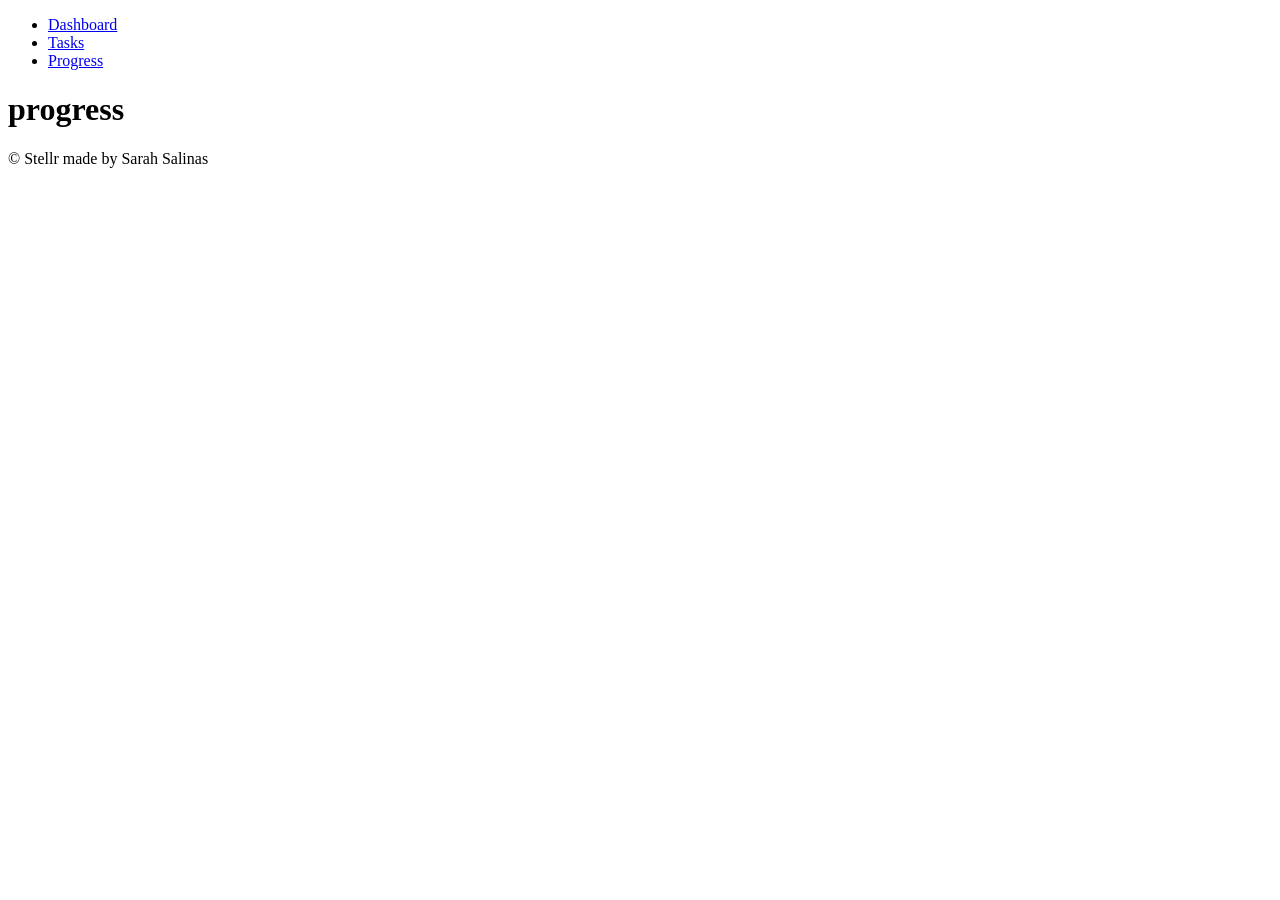
==== progress.html @ 604afc8d "separate html files created tasks and progress pages" ====
<!DOCTYPE html>
<html lang="en">
    <head>
        <meta charset="UTF-8">
        <meta name="viewport" content="width=device-width, initial-scale=1.0">
        <meta name="author" content="Sarah Salinas">
        <title>Stellr | Progress </title>
        <link rel="stylesheet" href="styles.css">
        <!-- adobe font -->
        <link href="" rel="stylesheet">
        <!-- my javascript -->
        <!-- <script src="script.js" defer></script> -->
    </head>
    <body>
        <header>
            <nav>
                <!-- navigation with working links -->
                <ul>
                    <li><a href="index.html">Dashboard</a></li>
                    <li><a href="tasks.html">Tasks</a></li>
                    <li><a href="#">Progress</a></li>
                </ul>
            </nav>
           <h1> progress</h1>
        </header>
        <main>
        </main>
        <footer>
            <p>&copy; Stellr made by Sarah Salinas</p>

        </footer>
    </body>
</html>
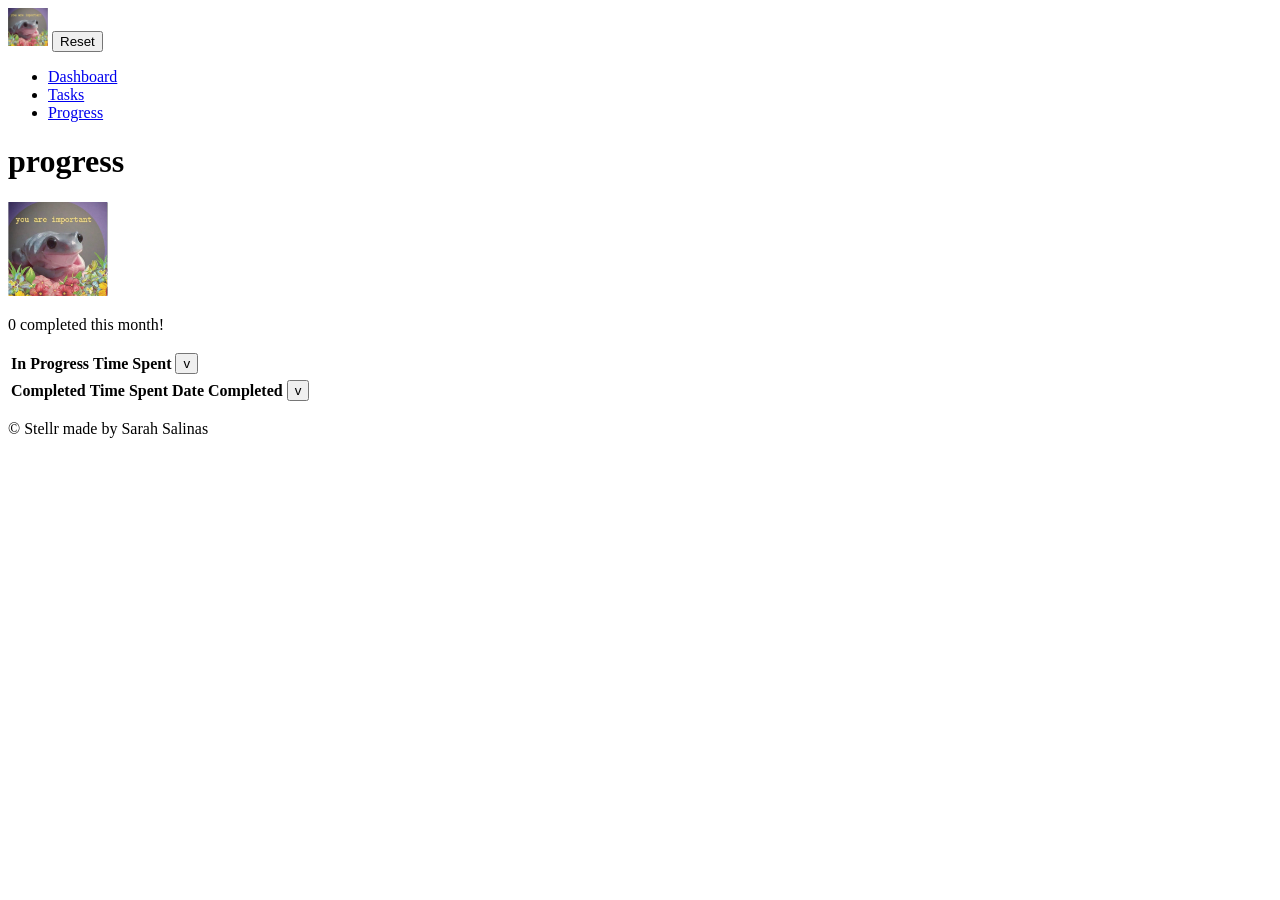
==== commit a7887406: "Added tables to progress page added tables and their corresponding ids for both in progress and comp" ====
--- a/progress.html
+++ b/progress.html
@@ -13,17 +13,48 @@
     </head>
     <body>
         <header>
+            <img src="images/froggie.png" alt="placeholder image of frog" width="40">
+            <button id="reset">Reset</button>
             <nav>
                 <!-- navigation with working links -->
                 <ul>
                     <li><a href="index.html">Dashboard</a></li>
                     <li><a href="tasks.html">Tasks</a></li>
-                    <li><a href="#">Progress</a></li>
+                    <li><a href="progress.html">Progress</a></li>
                 </ul>
             </nav>
-           <h1> progress</h1>
+            <h1> progress</h1>
+            <img src="images/froggie.png" alt="placeholder image of frog" width="100">
         </header>
         <main>
+            <section id="tasksCompleted">
+                <p><span id="numberCompleted">0</span> completed this month!</p>
+            </section>
+            <table id="inProgressTable">
+                <thead>
+                    <tr>
+                        <th>In Progress</th>
+                        <th>Time Spent</th>
+                        <th><button type="button" id="progressTableButton" aria-label="in progress tasks toggle" aria-expanded="true">v</button></th>
+                    </tr>
+                </thead>
+                <tbody>
+
+                </tbody>
+            </table>
+            <table id="completedTable">
+                <thead>
+                    <tr>
+                        <th>Completed</th>
+                        <th>Time Spent</th>
+                        <th>Date Completed</th>
+                        <th><button type="button" id="completedTableButton" aria-label="completed tasks toggle" aria-expanded="true">v</button></th>
+                    </tr>
+                </thead>
+                <tbody>
+
+                </tbody>
+            </table>
         </main>
         <footer>
             <p>&copy; Stellr made by Sarah Salinas</p>
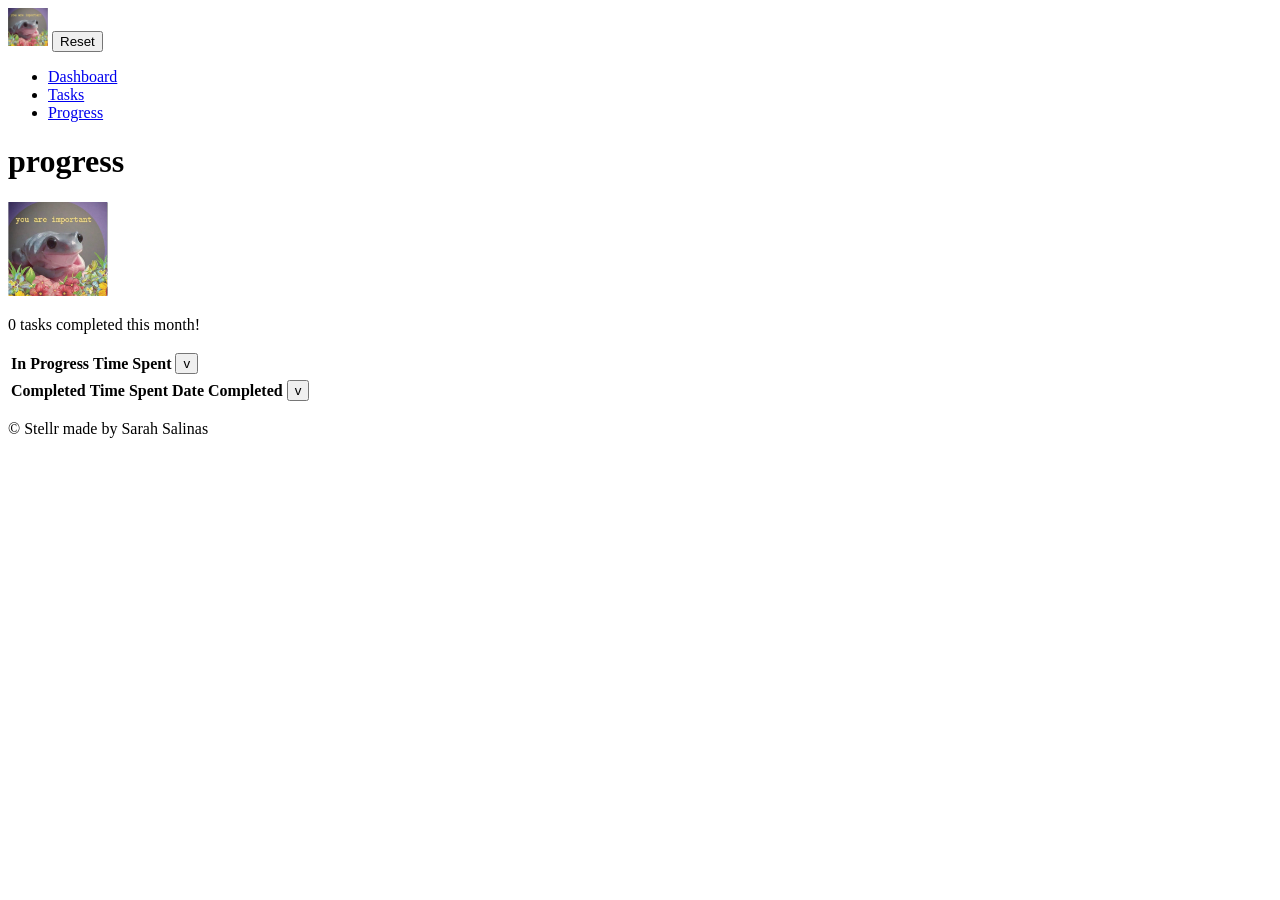
==== commit 5539377b: "created another js file to support progress page added shared.js and progress.js to reduce visual cl" ====
--- a/progress.html
+++ b/progress.html
@@ -8,8 +8,8 @@
         <link rel="stylesheet" href="styles.css">
         <!-- adobe font -->
         <link href="" rel="stylesheet">
-        <!-- my javascript -->
-        <!-- <script src="script.js" defer></script> -->
+        <script src="shared.js" defer></script>
+        <script src="progress.js" defer></script>
     </head>
     <body>
         <header>
@@ -28,7 +28,7 @@
         </header>
         <main>
             <section id="tasksCompleted">
-                <p><span id="numberCompleted">0</span> completed this month!</p>
+                <p><span id="numberCompleted">0</span> tasks completed this month!</p>
             </section>
             <table id="inProgressTable">
                 <thead>
@@ -38,7 +38,7 @@
                         <th><button type="button" id="progressTableButton" aria-label="in progress tasks toggle" aria-expanded="true">v</button></th>
                     </tr>
                 </thead>
-                <tbody>
+                <tbody id="inProgressBody">
 
                 </tbody>
             </table>
@@ -51,7 +51,7 @@
                         <th><button type="button" id="completedTableButton" aria-label="completed tasks toggle" aria-expanded="true">v</button></th>
                     </tr>
                 </thead>
-                <tbody>
+                <tbody id="completedBody">
 
                 </tbody>
             </table>
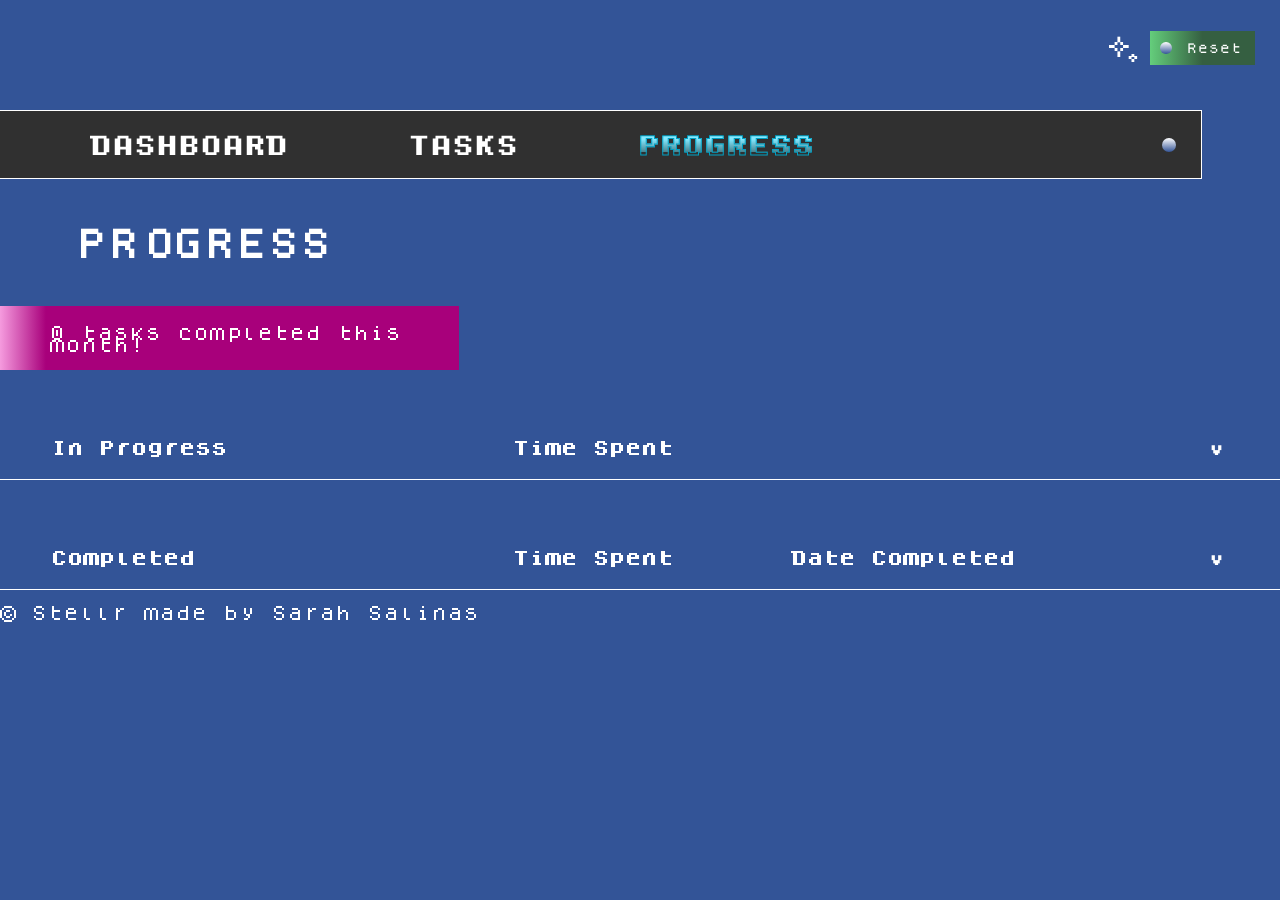
==== commit d91873b9: "css styling added most of css styling necessary for each page along with changes in html to support " ====
--- a/progress.html
+++ b/progress.html
@@ -13,18 +13,24 @@
     </head>
     <body>
         <header>
-            <img src="images/froggie.png" alt="placeholder image of frog" width="40">
-            <button id="reset">Reset</button>
-            <nav>
+            <div id="reset-container">
+                <p>D</p>
+                <button id="reset">Reset</button>
+            </div>
+            <div id="nav-container-2">
+                <nav>
                 <!-- navigation with working links -->
-                <ul>
-                    <li><a href="index.html">Dashboard</a></li>
-                    <li><a href="tasks.html">Tasks</a></li>
-                    <li><a href="progress.html">Progress</a></li>
-                </ul>
-            </nav>
+                    <ul>
+                        <li><a href="index.html">Dashboard</a></li>
+                        <li><a href="tasks.html">Tasks</a></li>
+                        <li><a href="progress.html" class="active">Progress</a></li>
+                    </ul>
+               </nav>
+           </div>
+            <div id="page-header">
             <h1> progress</h1>
-            <img src="images/froggie.png" alt="placeholder image of frog" width="100">
+            <p></p>
+           </div>
         </header>
         <main>
             <section id="tasksCompleted">
--- a/styles.css
+++ b/styles.css
@@ -0,0 +1,473 @@
+@font-face {
+    font-family: "dogica";
+    src: url("fonts/dogica.ttf") format("truetype");
+}
+
+@font-face {
+    font-family: "dogicabold";
+    src: url("fonts/dogicabold.ttf") format("truetype");
+}
+
+@font-face {
+    font-family: "emoji";
+    src: url("fonts/emoji.ttf") format("truetype");
+}
+
+:root {
+    --black: #000000;
+    --white: #FFFFFF;
+    --navy: #335497;
+    --lightpink: #F59BDE;
+    --darkpink: #A8007B;
+    /* navigation bar */
+    --babyblue: #84E9FF;
+    --teal: #00A1C4;
+    --gray: #303030;
+    /* dialog */
+    --lightgray: #D9D9D9;
+    --red: #FF4C4C;
+    --blue: #0040FF;
+    /* reset button */
+    --lightgreen: #77FA93;
+    --darkgreen: #355F41;
+    /* fonts */
+    --dogica: "dogica", Courier, monospace;
+    --dogicabold: "dogicabold", Courier, monospace;
+    --emoji: "emoji", "Apple Color Emoji", "Segoe UI Emoji", "Noto Color Emoji", sans-serif;
+}
+
+body {
+    color: var(--white);
+    font-family: var(--dogica);
+    background-color: var(--navy);
+    margin: 0;
+}
+
+h1 {
+    color: var(--white);
+    font-family: var(--dogicabold);
+}
+
+/* reset button and img */
+#reset-container {
+    display: flex;
+    justify-content: flex-end;
+    align-items: center;
+    gap: 10px;
+    padding: 25px 25px 0 0;
+}
+
+#reset {
+    color: var(--white);
+    padding: 11px 13px 11px 10px;
+    font-family: var(--dogica);
+    font-size: 11px;
+    border: none;
+    background: linear-gradient(
+        to right,
+        var(--lightgreen) -20%,
+        var(--darkgreen) 50%
+    );
+    display: flex;
+    align-items: center;
+    gap: 10px;
+}
+
+#reset::before {
+    content: "";
+    border-radius: 50%;
+    width: 12px;
+    height: 12px;
+    margin-right: 5px;
+    display: inline-block;
+    background: linear-gradient(
+        to bottom,
+        var(--white),
+        var(--navy)
+    );
+}
+
+#reset-container p {
+    font-family: var(--emoji);
+    font-size: 45px;
+    margin: 0;
+    /* move sparkle down a bit */
+    transform: translateY(3px);
+}
+
+/* dashboard greeting */
+#greeting-container {
+    text-transform: uppercase;
+    padding: 30px 0 25px 4%;
+}
+
+#pageGreeting {
+    font-size: 40px;
+}
+
+/* nav */
+#nav-container nav ul {
+    display: flex;
+    align-items: center;
+    list-style: none;
+    gap: 50px;
+}
+
+nav {
+    display: flex;
+    align-items: center;
+    padding: 9px 25px 9px 50px;
+    background: var(--gray);
+    border: 1px solid var(--white);
+    width: 88%;
+    border-left: none;
+    justify-content: space-between;
+}
+
+nav::after {
+    content: "";
+    border-radius: 50%;
+    width: 14px;
+    height: 14px;
+    display: inline-block;
+    background: linear-gradient(
+        to bottom,
+        var(--white),
+        var(--navy)
+    );
+}
+
+nav ul li a {
+    color: var(--white);
+    text-decoration: none;
+    text-transform: uppercase;
+    font-family: var(--dogicabold);
+    font-size: 22px;
+}
+
+nav ul li a:hover {
+    color: var(--teal);
+}
+
+nav ul li a.active {
+    color: transparent;
+    background: linear-gradient(
+        to bottom,
+        var(--babyblue) 20%,
+        var(--black) 200%
+    );
+    -webkit-text-stroke: 1px var(--teal);
+    background-clip: text;
+}
+
+nav ul li a.active:hover {
+    color: var(--white);
+}
+
+
+/* task page */
+#page-header {
+    display: flex;
+    align-items: center;
+    padding: 30px 0 25px 6%;
+    margin-bottom: 5px;
+}
+
+#page-header h1 {
+    text-transform: uppercase;
+    font-family: var(--dogica);
+}
+
+#nav-container-2 nav {
+    margin-top: 40px;
+}
+
+#nav-container-2 nav ul {
+    display: flex;
+    align-items: center;
+    list-style: none;
+    gap: 120px;
+}
+
+/* new task button */
+#newTask {
+    color: var(--white);
+    padding: 11px 17px 11px 15px;
+    font-family: var(--dogica);
+    font-size: 11px;
+    border: none;
+    background: linear-gradient(
+        to right,
+        var(--lightpink) 0%,
+        var(--darkpink) 45%
+    );
+    display: flex;
+    align-items: center;
+    gap: 10px;
+    margin-left: 7rem;
+}
+
+#newTask::before {
+    content: "";
+    border-radius: 50%;
+    width: 12px;
+    height: 12px;
+    margin-right: 5px;
+    display: inline-block;
+    background: linear-gradient(
+        to bottom,
+        var(--white),
+        var(--navy)
+    );
+}
+
+#newTask:hover {
+    background: linear-gradient(
+        to right,
+        var(--babyblue),
+        var(--navy)
+    );
+    border: 1px solid var(--white);
+    cursor: pointer;
+}
+
+/* tasks */
+#tasksContainer {
+    padding: 60px 0 25px 0;
+}
+
+th {
+    font-family: var(--dogicabold);
+    text-align: left;
+    border-bottom: 1px solid var(--white);
+    padding-bottom: 25px;
+}
+
+#tasksContainer thead::after {
+    content: "";
+    display: table-row;
+    height: 30px;
+}
+
+#tasksContainer table {
+    width: 100%;
+    border-collapse: collapse;
+}
+
+/* targets name column */
+#tasksContainer th:nth-child(1) {
+    width: 40%;
+}
+
+#tasksContainer th:nth-child(2) {
+    width: 25%;
+}
+
+#tasksContainer th:nth-child(3) {
+    width: 35%;
+}
+
+#tasksContainer th:first-child,
+#tasksContainer td:first-child {
+    padding-left: 4%;
+}
+
+/* styling for table data cells */
+#tasksContainer td {
+    padding: 20px 0;   
+}
+
+#tasksContainer tbody tr:hover {
+    background: linear-gradient(
+        to right,
+        var(--lightpink) 0%,
+        var(--darkpink) 10%
+    ) 
+    0 1px / calc(88% + 74px) calc(100% - 2px) no-repeat,
+    linear-gradient(
+        var(--white),
+        var(--white)
+    )
+    0 0 / calc(88% + 75px) 100% no-repeat;
+}
+
+/* styling for task buttons */
+.focus-button {
+    background-image: url("images/clock.png");
+    width: 30px;
+    height: 30px;
+    background-size: contain;
+    background-repeat: no-repeat;
+    background-position: center;
+    border: none;
+    background-color: transparent;
+    position: absolute;
+    right: 90px;
+    transform: translateY(calc(-50% + 7px));
+}
+
+.complete-button {
+    background-image: url("images/checkmark.png");
+    width: 30px;
+    height: 30px;
+    background-size: contain;
+    background-repeat: no-repeat;
+    background-position: center;
+    border: none;
+    background-color: transparent;
+    margin-left: 25px;
+    position: absolute;
+    right: 40px;
+    transform: translateY(calc(-50% + 7px));
+}
+
+.edit-button {
+    margin-left: 25px;
+    background-image: url("images/pencil.png");
+    width: 20px;
+    height: 20px;
+    background-size: contain;
+    background-repeat: no-repeat;
+    background-position: center;
+    border: none;
+    background-color: transparent;
+}
+
+.focus-button:hover, .complete-button:hover, .edit-button:hover {
+    cursor: pointer;
+    filter: brightness(80%);
+    filter: drop-shadow(0 0 10px var(--white));
+}
+
+
+/* focus timer */
+#focusTimer {
+    position: fixed;
+    top: 0;
+    left: 0;
+    width: 100%;
+    height: 100%;
+    background-color: var(--navy);
+    /* high just in case */
+    z-index: 10;
+}
+
+#focus-image {
+    display: flex;
+    justify-content: center;
+    align-items: center; 
+}
+
+#focusTimer img {
+    padding-top: 30px;
+    width: 400px;
+    height: 400px;
+}
+
+#focus-banner {
+    display: flex;
+    gap: 10px;
+    padding: 9px 25px 9px 50px;
+    background: linear-gradient(
+        to right,
+        var(--lightpink) 0%,
+        var(--darkpink) 10%
+    ); 
+    border: 1px solid var(--white);
+    width: 88%;
+    border-left: none;
+}
+
+#focusTimerTaskName, #timerCountDown {
+    font-family: var(--dogicabold);
+}
+
+#time-count {
+    display: flex;
+    justify-content: center;
+}
+
+#timerCountDown {
+    font-size: 5rem;
+}
+
+#focus-controls {
+    display: flex;
+    align-items: center;
+    justify-content: center;
+    gap: 50px;
+}
+
+#pause, #end, #addTime {
+    color: var(--black);
+    width: 200px;
+    height: 90px;
+    padding: 20px;
+    font-family: var(--dogica);
+    text-transform: uppercase;
+    font-size: 12px;
+    background: var(--lightgray);
+    cursor: pointer;
+    box-shadow:  0 -3px 3.9px 5px rgba(0, 0, 0, 0.57) inset, 13px 13px 7.7px 1px rgba(255, 255, 255, 0.89) inset;
+}
+
+#focus-controls button:hover {
+    filter: brightness(90%);
+}
+
+#focus-controls button:active {
+    transform: translateY(2px);
+    filter: brightness(80%);
+}
+
+/* progress page */
+#tasksCompleted {
+    display: flex;
+    gap: 10px;
+    padding: 4px 25px 4px 50px;
+    background: linear-gradient(
+        to right,
+        var(--lightpink) 0%,
+        var(--darkpink) 10%
+    );
+    width: 30%;
+    border-left: none;
+}
+
+#inProgressTable, #completedTable {
+    width: 100%;
+    border-collapse: collapse;
+    margin-top: 70px;
+}
+
+#inProgressTable th:nth-child(1), #completedTable th:nth-child(1) {
+    width: 40%;
+}
+
+#inProgressTable th:first-child, #inProgressTable td:first-child, #completedTable th:first-child, #completedTable td:first-child {
+    padding-left: 4%;
+}
+
+#inProgressTable td, #completedTable td {
+    padding: 25px 0;   
+}
+
+#inProgressTable th:last-child, #completedTable th:last-child {
+    text-align: right;
+    padding-right: 4%;
+    width: 8%;
+}
+
+/* collapsible buttons */
+#progressTableButton, #completedTableButton {
+    background-color: transparent;
+    border: none;
+    color: var(--white);
+    font-family: var(--dogicabold);
+    cursor: pointer;
+}
+
+#progressTableButton:hover, #completedTableButton:hover {
+    /* color: var(--gray); */
+    text-shadow: 0 0 25px var(--white);
+} 
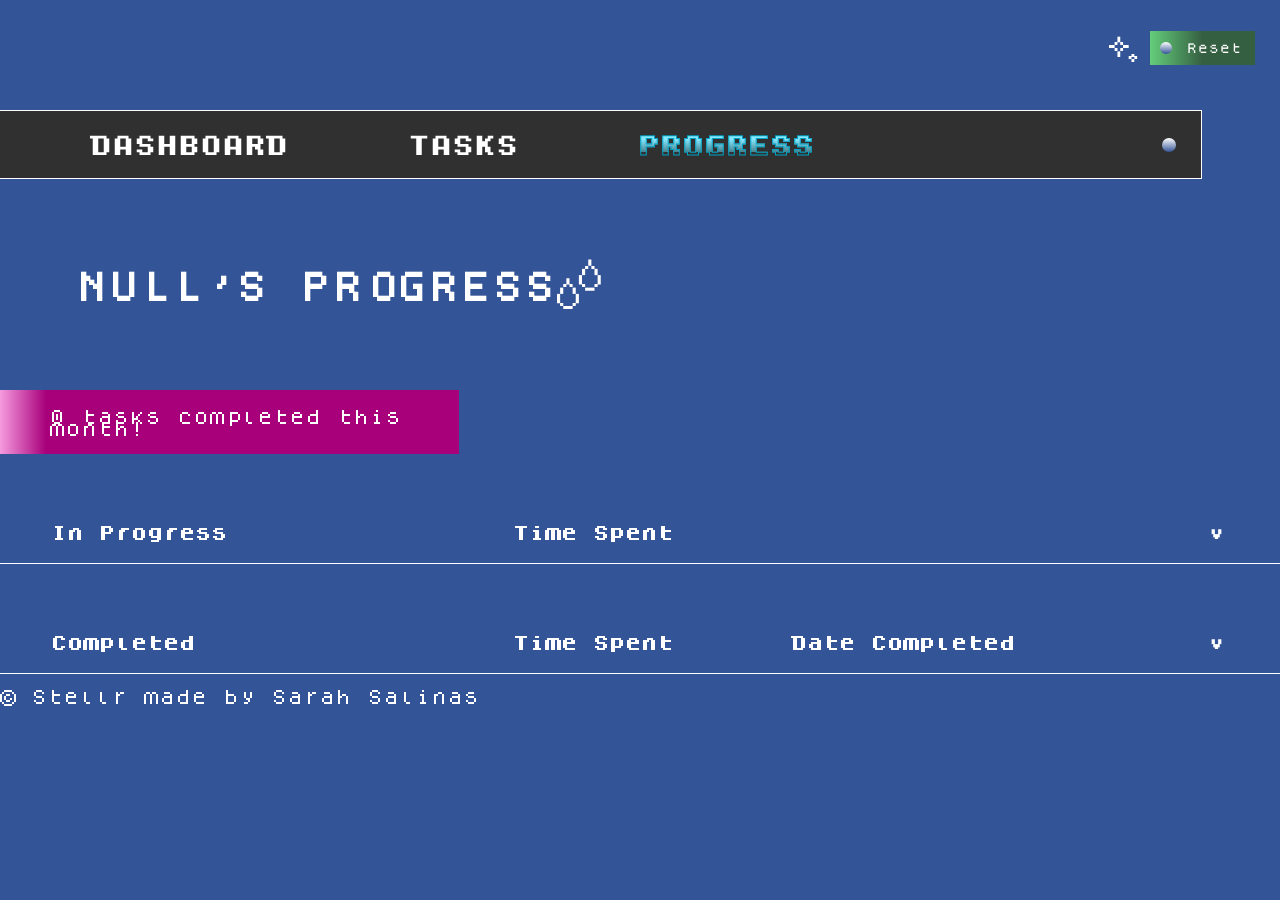
==== commit 4f388fcb: "update to html and respective scripts made emojis on each page with separate greeting <p> ids. Added" ====
--- a/progress.html
+++ b/progress.html
@@ -6,7 +6,6 @@
         <meta name="author" content="Sarah Salinas">
         <title>Stellr | Progress </title>
         <link rel="stylesheet" href="styles.css">
-        <!-- adobe font -->
         <link href="" rel="stylesheet">
         <script src="shared.js" defer></script>
         <script src="progress.js" defer></script>
@@ -17,6 +16,13 @@
                 <p>D</p>
                 <button id="reset">Reset</button>
             </div>
+             <!-- reset dialog -->
+             <dialog id="resetDialog">
+                <h2>Reset Stellr?</h2>
+                <p>All tasks and progress will be deleted. This cannot be undone!</p>
+                <button type="button" id="resetConfirm">Reset</button>
+                <button type="button" id="cancelReset">Cancel</button>
+            </dialog>
             <div id="nav-container-2">
                 <nav>
                 <!-- navigation with working links -->
@@ -28,8 +34,8 @@
                </nav>
            </div>
             <div id="page-header">
-            <h1> progress</h1>
-            <p></p>
+            <h1 id="progressGreeting"> progress</h1>
+            <p id="progressEmoji"></p>
            </div>
         </header>
         <main>
--- a/styles.css
+++ b/styles.css
@@ -43,6 +43,11 @@
     margin: 0;
 }
 
+#taskEmoji, #randomEmoji, #progressEmoji {
+    font-family: var(--emoji);
+    font-size: 50px;
+}
+
 h1 {
     color: var(--white);
     font-family: var(--dogicabold);
